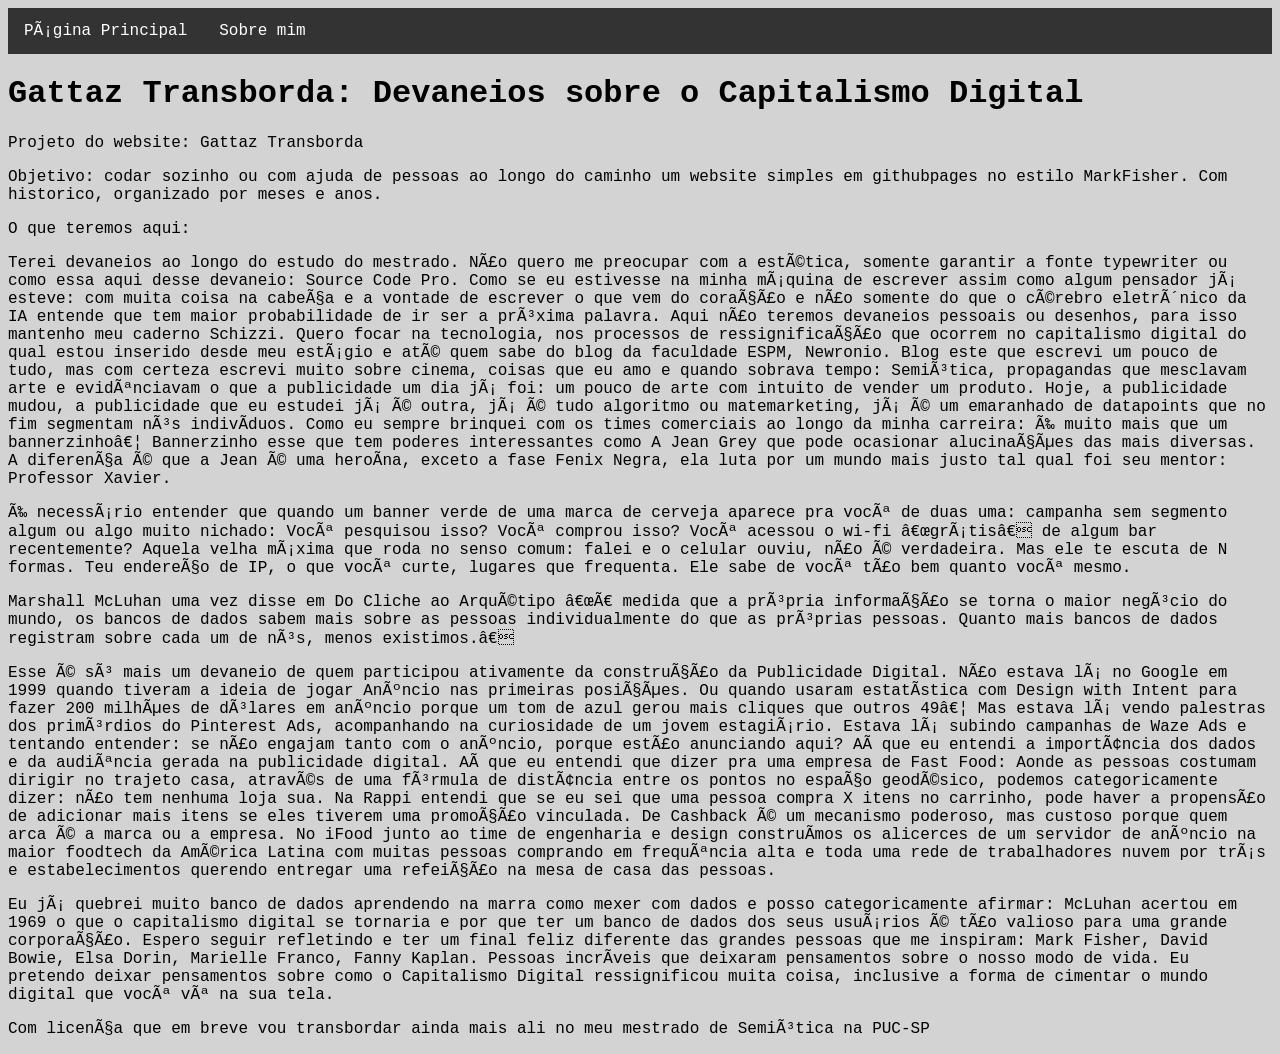
==== index.html @ f2e65dad "Update index.html" ====
<!DOCTYPE html>
<html>
<head>
<meta name="viewport" content="width=device-width, initial-scale=1">
<style>

.navbar {
  overflow: hidden;
  background-color: #333; 
}

.navbar a {
  float: left;
  font-size: 16px;
  color: white;
  text-align: center;
  padding: 14px 16px;
  text-decoration: none;
}

.subnav {
  float: left;
  overflow: hidden;
}

.subnav .subnavbtn {
  font-size: 16px;  
  border: none;
  outline: none;
  color: white;
  padding: 14px 16px;
  background-color: inherit;
  font-family: inherit;
  margin: 0;
}

.navbar a:hover, .subnav:hover .subnavbtn {
  background-color: red;
}

.subnav-content {
  display: none;
  position: absolute;
  left: 0;
  background-color: red;
  width: 100%;
  z-index: 1;
}

.subnav-content a {
  float: left;
  color: white;
  text-decoration: none;
}

.subnav-content a:hover {
  background-color: #eee;
  color: black;
}

.subnav:hover .subnav-content {
  display: block;
}
</style>
</head>
<body>

<div class="navbar">
  <a href="https://luizdgattaz.github.io/gattaztransborda/">Página Principal</a>
  <div class="subnav">
    <button class="subnavbtn">Sobre mim <i class="fa fa-caret-down"></i></button>
    <div class="subnav-content">
      <a href="https://luizdgattaz.github.io/gattaztransborda/textos">Textos</a>
      <a href="https://luizdgattaz.github.io/gattaztransborda/about">O CV</a>
      <a href="https://calendly.com/luizgattaz/chat?month=2026-06">Marque um horário comigo!</a>
    </div>
  </div> 
    </div>
  </div>
<html lang="pt-br">
<head>
  <meta charset="UTF-8" />
  <meta name="viewport" content="width=device-width, initial-scale=1.0" />
  <title> Gattaz Transborda: Devaneios sobre o Capitalismo Digital </title>
  <link rel="stylesheet" href="./style.css" /> 
</head>
  <body>
<h1>Gattaz Transborda: Devaneios sobre o Capitalismo Digital</h1>
    <p>Projeto do website: Gattaz Transborda </p>

<p> </p>Objetivo: 
codar sozinho ou com ajuda de pessoas ao longo do caminho um website simples em githubpages no estilo MarkFisher.
Com historico, organizado por meses e anos.</p>

<p>O que teremos aqui:</p>

<p>Terei devaneios ao longo do estudo do mestrado.
Não quero me preocupar com a estética, somente garantir a fonte typewriter ou como essa aqui desse devaneio: Source Code Pro. Como se eu estivesse na minha máquina de escrever assim como algum pensador já esteve: com muita coisa na cabeça e a vontade de escrever o que vem do coração e não somente do que o cérebro eletrônico da IA entende que tem maior probabilidade de ir ser a próxima palavra.
Aqui não teremos devaneios pessoais ou desenhos, para isso mantenho meu caderno Schizzi.
Quero focar na tecnologia, nos processos de ressignificação que ocorrem no capitalismo digital do qual estou inserido desde meu estágio e até quem sabe do blog da faculdade ESPM, Newronio.
Blog este que escrevi um pouco de tudo, mas com certeza escrevi muito sobre cinema, coisas que eu amo e quando sobrava tempo: Semiótica, propagandas que mesclavam arte e evidênciavam o que a publicidade um dia já foi: um pouco de arte com intuito de vender um produto.
Hoje, a publicidade mudou, a publicidade que eu estudei já é outra, já é tudo algoritmo ou matemarketing, já é um emaranhado de datapoints que no fim segmentam nós indivíduos. Como eu sempre brinquei com os times comerciais ao longo da minha carreira: É muito mais que um bannerzinho…
Bannerzinho esse que tem poderes interessantes como A Jean Grey que pode
ocasionar alucinações das mais diversas. A diferença é que a Jean é uma heroína, exceto a fase Fenix Negra, ela luta por um mundo mais justo tal qual foi seu mentor: Professor Xavier.
</p>
<p>É necessário entender que quando um banner verde de uma marca de cerveja aparece pra você de duas uma:
campanha sem segmento algum ou algo muito nichado: Você pesquisou isso? Você comprou isso? Você acessou o wi-fi “grátis” de algum bar recentemente?
Aquela velha máxima que roda no senso comum: falei e o celular ouviu, não é verdadeira. Mas ele te escuta de N formas. Teu endereço de IP, o que você curte, lugares que frequenta. Ele sabe de você tão bem quanto você mesmo.
</p>
Marshall McLuhan uma vez disse em Do Cliche ao Arquétipo
“À medida que a própria informação se torna o maior negócio do mundo, os bancos de dados sabem mais sobre as pessoas individualmente do que as próprias pessoas. Quanto mais bancos de dados registram sobre cada um de nós, menos existimos.”

<p>Esse é só mais um devaneio de quem participou ativamente da construção da Publicidade Digital. Não estava lá no Google em 1999 quando tiveram a ideia de jogar Anúncio nas primeiras posições. Ou quando usaram estatística com Design with Intent para fazer 200 milhões de dólares em anúncio porque um tom de azul gerou mais cliques que outros 49…

Mas estava lá vendo palestras dos primórdios do Pinterest Ads, acompanhando na curiosidade de um jovem estagiário. Estava lá subindo campanhas de Waze Ads e tentando entender: se não engajam tanto com o anúncio, porque estão anunciando aqui? Aí que eu entendi a importância dos dados e da audiência gerada na publicidade digital. Aí que eu entendi que dizer pra uma empresa de Fast Food: Aonde as pessoas costumam dirigir no trajeto casa, através de uma fórmula de distância entre os pontos no espaço geodésico, podemos categoricamente dizer: não tem nenhuma loja sua.
Na Rappi entendi que se eu sei que uma pessoa compra X itens no carrinho, pode haver a propensão de adicionar mais itens se eles tiverem uma promoção vinculada. De Cashback é um mecanismo poderoso, mas custoso porque quem arca é a marca ou a empresa.
No iFood junto ao time de engenharia e design construímos os alicerces de um servidor de anúncio na maior foodtech da América Latina com muitas pessoas comprando em frequência alta e toda uma rede de trabalhadores nuvem por trás e estabelecimentos querendo entregar uma refeição na mesa de casa das pessoas.
</p>
Eu já quebrei muito banco de dados aprendendo na marra como mexer com dados e posso categoricamente afirmar:
McLuhan acertou em 1969 o que o capitalismo digital se tornaria e por que ter um banco de dados dos seus usuários é tão valioso para uma grande corporação.

Espero seguir refletindo e ter um final feliz diferente das grandes pessoas que me inspiram: Mark Fisher, David Bowie, Elsa Dorin, Marielle Franco, Fanny Kaplan. Pessoas incríveis que deixaram pensamentos sobre o nosso modo de vida.

Eu pretendo deixar pensamentos sobre como o Capitalismo Digital ressignificou muita coisa, inclusive a forma de cimentar o mundo digital que você vê na sua tela.

<p></p>Com licença que em breve vou transbordar ainda mais ali no meu mestrado de Semiótica na PUC-SP
</p>
  </body>
</html>
</body>
</html>
---- style.css ----
html {
    background-color: LightGray;
}
body {font-family: "Courier New", Courier, monospace;}
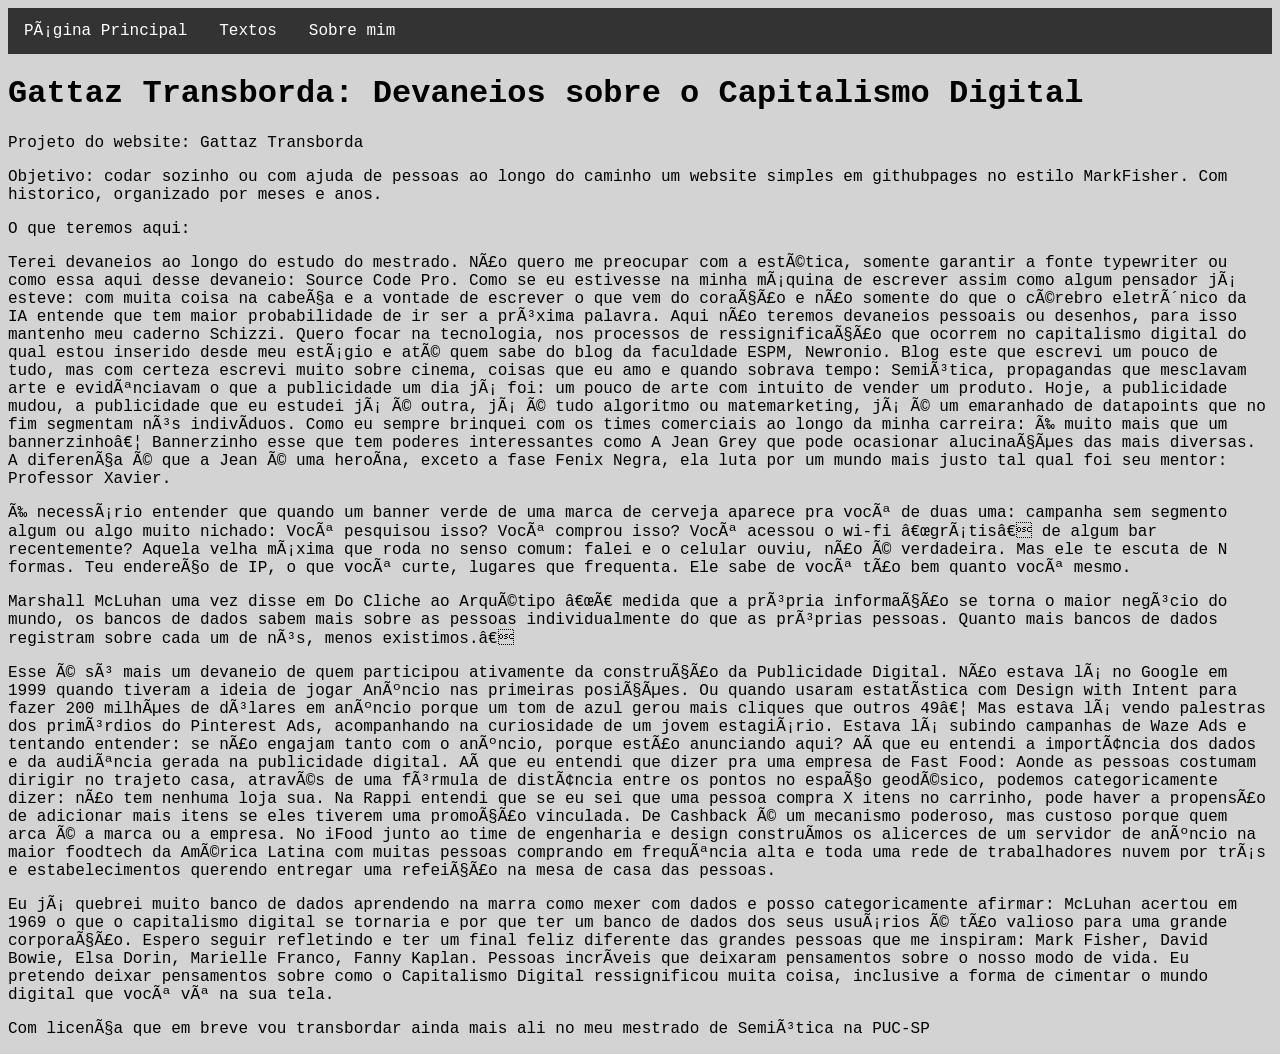
==== commit ae632844: "Update index.html" ====
--- a/index.html
+++ b/index.html
@@ -67,10 +67,11 @@
 
 <div class="navbar">
   <a href="https://luizdgattaz.github.io/gattaztransborda/">Página Principal</a>
+ <div class="navbar">
+  <a href="https://luizdgattaz.github.io/gattaztransborda/textos">Textos</a>
   <div class="subnav">
     <button class="subnavbtn">Sobre mim <i class="fa fa-caret-down"></i></button>
     <div class="subnav-content">
-      <a href="https://luizdgattaz.github.io/gattaztransborda/textos">Textos</a>
       <a href="https://luizdgattaz.github.io/gattaztransborda/about">O CV</a>
       <a href="https://calendly.com/luizgattaz/chat?month=2026-06">Marque um horário comigo!</a>
     </div>
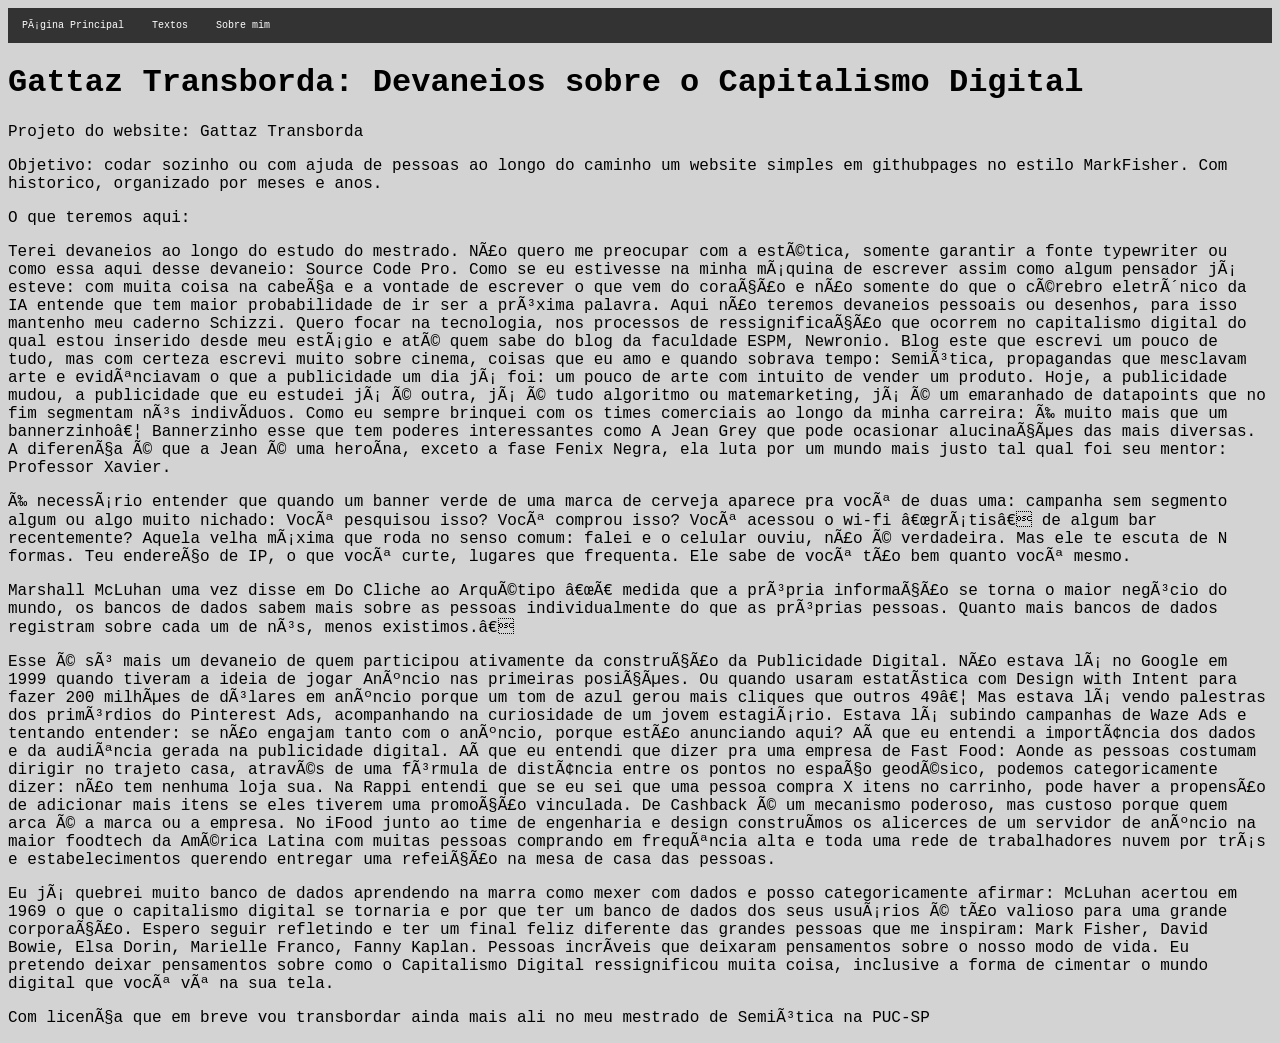
==== commit 0e28acca: "Update index.html" ====
--- a/index.html
+++ b/index.html
@@ -11,10 +11,10 @@
 
 .navbar a {
   float: left;
-  font-size: 16px;
+  font-size: 10px;
   color: white;
   text-align: center;
-  padding: 14px 16px;
+  padding: 12px 14px;
   text-decoration: none;
 }
 
@@ -24,11 +24,11 @@
 }
 
 .subnav .subnavbtn {
-  font-size: 16px;  
+  font-size: 10px;  
   border: none;
   outline: none;
   color: white;
-  padding: 14px 16px;
+  padding: 12px 14px;
   background-color: inherit;
   font-family: inherit;
   margin: 0;
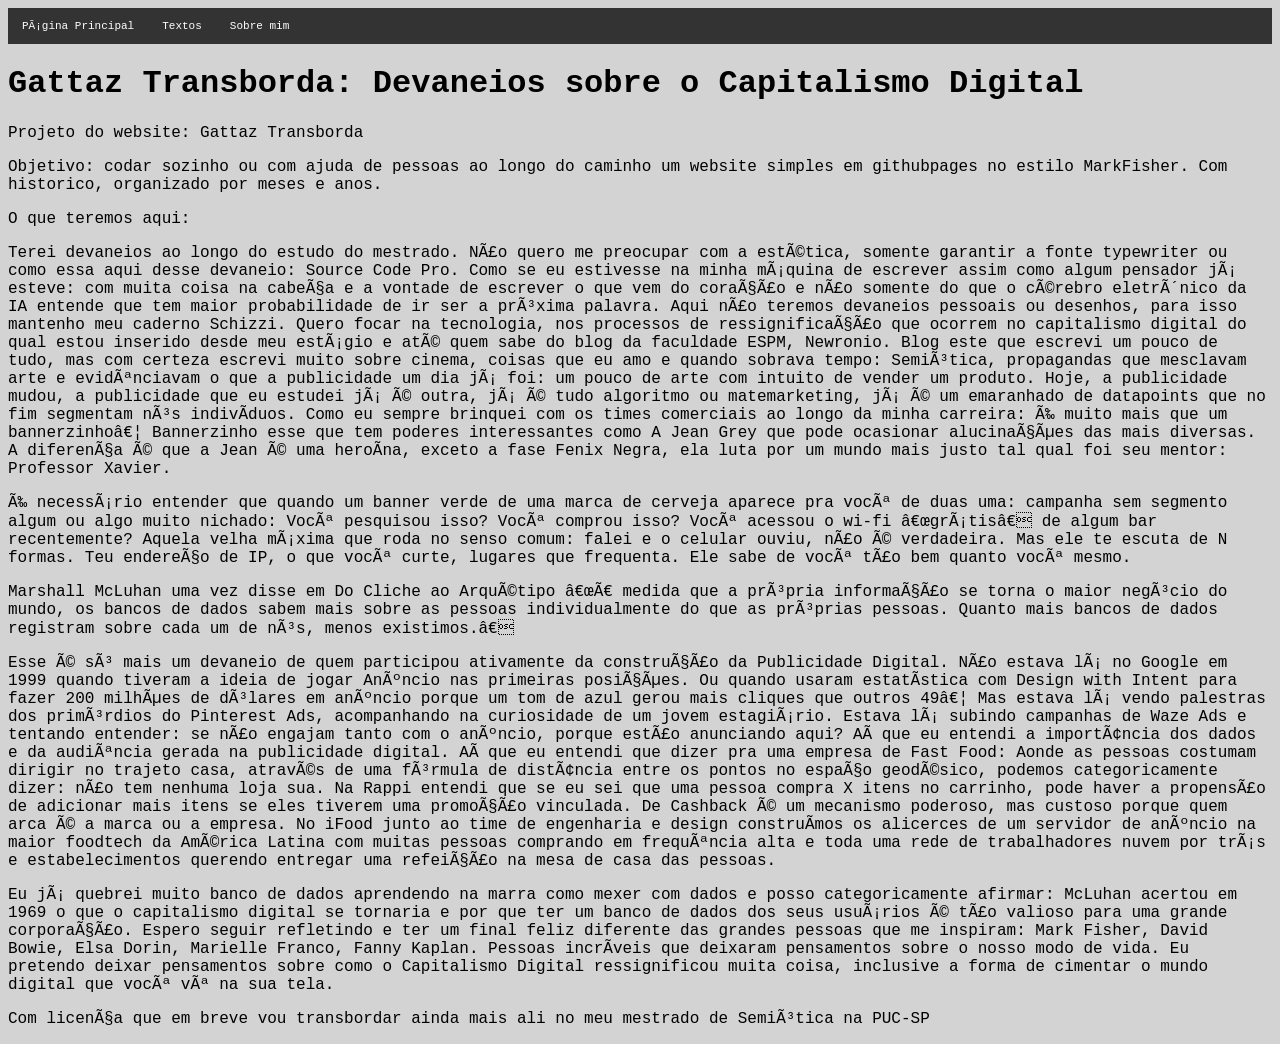
==== commit e10de850: "Update index.html" ====
--- a/index.html
+++ b/index.html
@@ -11,7 +11,7 @@
 
 .navbar a {
   float: left;
-  font-size: 10px;
+  font-size: 11px;
   color: white;
   text-align: center;
   padding: 12px 14px;
@@ -24,7 +24,7 @@
 }
 
 .subnav .subnavbtn {
-  font-size: 10px;  
+  font-size: 11px;  
   border: none;
   outline: none;
   color: white;
